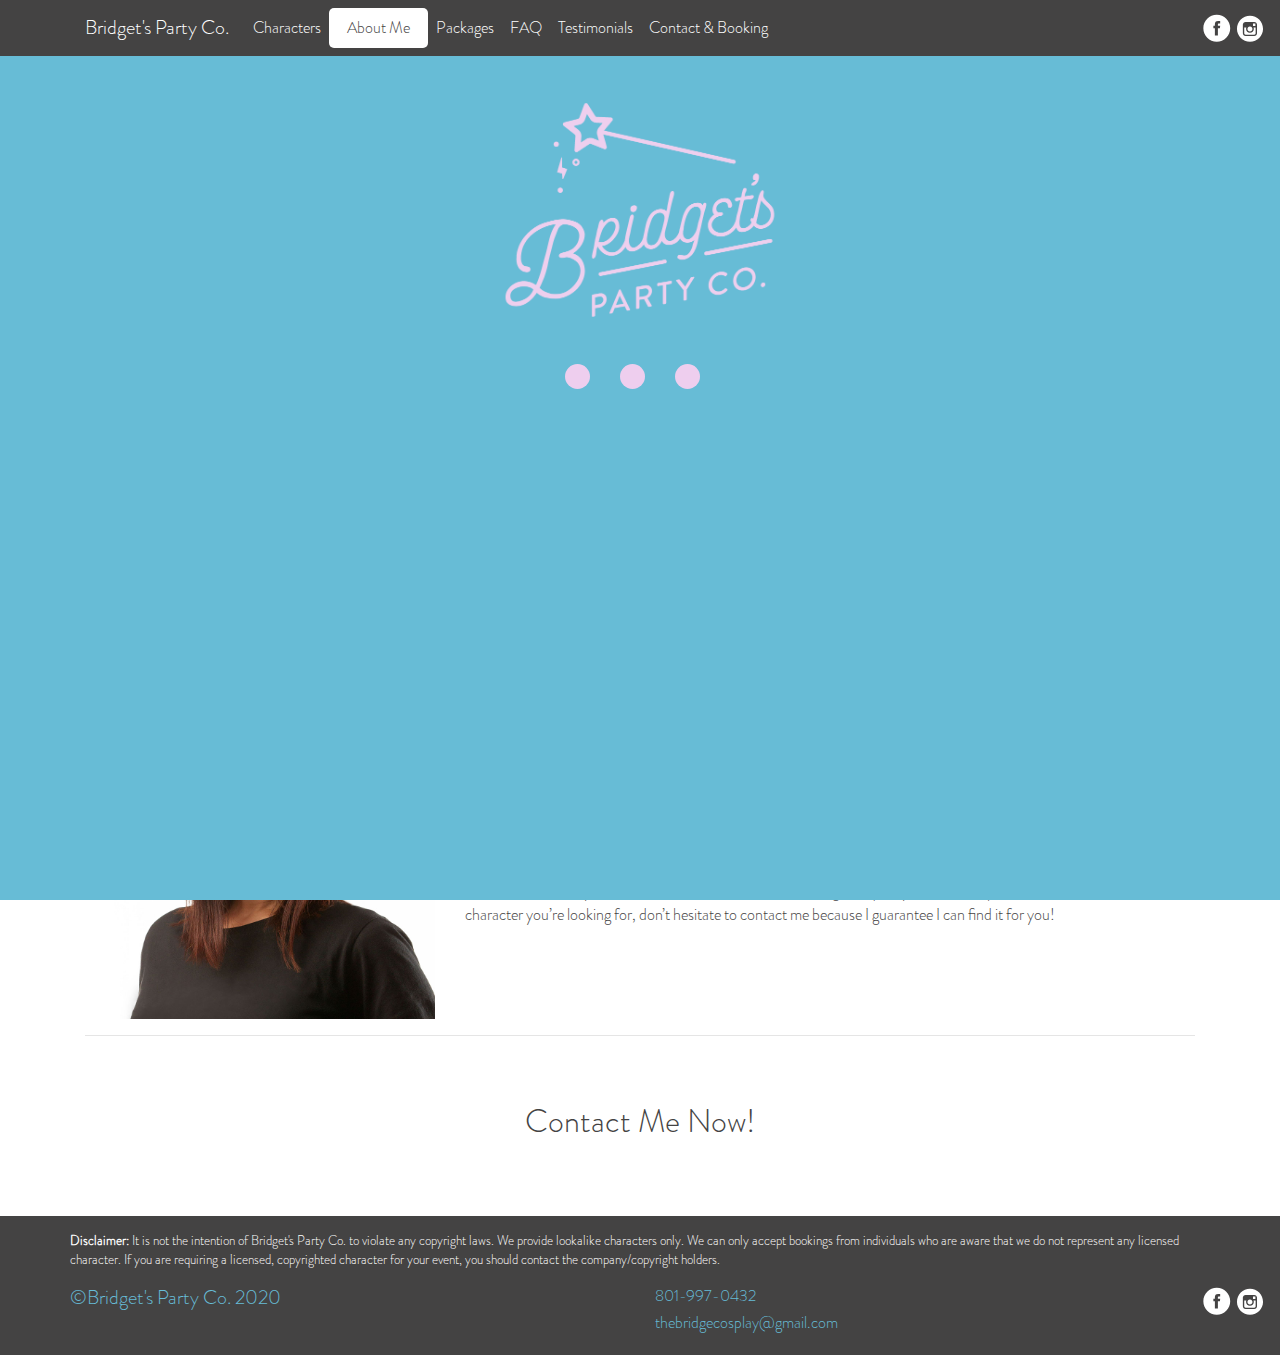
==== about.html @ 4190aedd "animated loader with logo" ====
<!DOCTYPE html>
<html lang="en">
<head>
    <meta charset="UTF-8">
    <meta name="viewport" content="width=device-width, initial-scale=1.0">
    <meta http-equiv="X-UA-Compatible" content="ie=edge">
    <title>Bridget's Party Co. | About Me</title>
    <link rel="stylesheet" href="https://stackpath.bootstrapcdn.com/bootstrap/4.3.1/css/bootstrap.min.css" integrity="sha384-ggOyR0iXCbMQv3Xipma34MD+dH/1fQ784/j6cY/iJTQUOhcWr7x9JvoRxT2MZw1T" crossorigin="anonymous">
    <link rel="stylesheet" type="text/css" href="css/style.css">
    <link rel="stylesheet" type="text/css" href="css/about.css">
    <script src="https://code.jquery.com/jquery-3.4.1.min.js" integrity="sha256-CSXorXvZcTkaix6Yvo6HppcZGetbYMGWSFlBw8HfCJo=" crossorigin="anonymous"></script>
    <script src="https://cdnjs.cloudflare.com/ajax/libs/popper.js/1.14.7/umd/popper.min.js" integrity="sha384-UO2eT0CpHqdSJQ6hJty5KVphtPhzWj9WO1clHTMGa3JDZwrnQq4sF86dIHNDz0W1" crossorigin="anonymous"></script>
    <script src="https://stackpath.bootstrapcdn.com/bootstrap/4.3.1/js/bootstrap.min.js" integrity="sha384-JjSmVgyd0p3pXB1rRibZUAYoIIy6OrQ6VrjIEaFf/nJGzIxFDsf4x0xIM+B07jRM" crossorigin="anonymous"></script>
    <script src="js/script.js"></script>
</head>
<body>
  <div id="loader" class="container-fluid">
    <div class="row">
      <div class="logo-load">
        <img src="images/logos/logo1.png" alt="Bridget's Logo" />
        <div class="load-dots">
          <div></div>
          <div></div>
          <div></div>
        </div>
      </div>
    </div>
  </div>
  <nav class="navbar fixed-top navbar-expand-lg navbar-dark bg-dark">
    <div class="container">
      <a class="navbar-brand" href="index.html">Bridget's Party Co.</a>
      <button class="navbar-toggler" type="button" data-toggle="collapse" data-target="#navbarNav" aria-controls="navbarNav" aria-expanded="false" aria-label="Toggle navigation">
        <span class="navbar-toggler-icon"></span>
      </button>
      <div class="collapse navbar-collapse" id="navbarNav">
        <ul class="navbar-nav">
          <li class="nav-item">
            <a class="nav-link" href="index.html">Characters</a>
          </li>
          <li class="nav-item active">
            <a class="nav-link" href="about.html">About Me</a>
          </li>
          <li class="nav-item">
            <a class="nav-link" href="packages.html">Packages</a>
          </li>
          <li class="nav-item">
            <a class="nav-link" href="FAQ.html">FAQ</a>
          </li>
          <li class="nav-item">
            <a class="nav-link" href="testimonials.html">Testimonials</a>
          </li>
          <li class="nav-item">
            <a class="nav-link" href="contact.html">Contact & Booking</a>
          </li>
        </ul>
        <div class="social-media">
            <a href="https://www.facebook.com/BridgetsPartyCo/" target="_blank"><svg id="Layer_1" style="enable-background:new 0 0 67 67;" version="1.1" viewBox="0 0 67 67" xml:space="preserve" xmlns="http://www.w3.org/2000/svg" xmlns:xlink="http://www.w3.org/1999/xlink"><path d="M28.765,50.32h6.744V33.998h4.499l0.596-5.624h-5.095  l0.007-2.816c0-1.466,0.14-2.253,2.244-2.253h2.812V17.68h-4.5c-5.405,0-7.307,2.729-7.307,7.317v3.377h-3.369v5.625h3.369V50.32z   M33,64C16.432,64,3,50.568,3,34C3,17.431,16.432,4,33,4s30,13.431,30,30C63,50.568,49.568,64,33,64z"/></svg></a>
            <a href="https://www.instagram.com/thebridgecosplay" target="_blank"><svg enable-background="new 0 0 56.693 56.693" id="Layer_1" version="1.1" viewBox="0 0 56.693 56.693" xml:space="preserve" xmlns="http://www.w3.org/2000/svg" xmlns:xlink="http://www.w3.org/1999/xlink"><g><polygon points="38.512,24.392 38.512,20.445 38.512,19.855 37.922,19.857 33.975,19.871 33.99,24.407  "/><path d="M28.225,34.868c2.598,0,4.713-2.113,4.713-4.711c0-1.025-0.334-1.975-0.893-2.748c-0.855-1.186-2.248-1.965-3.82-1.965   s-2.963,0.779-3.82,1.965c-0.559,0.773-0.891,1.723-0.891,2.748C23.514,32.755,25.627,34.868,28.225,34.868z"/><path d="M28.348,5.158c-13.6,0-24.625,11.023-24.625,24.623c0,13.6,11.025,24.625,24.625,24.625   c13.598,0,24.623-11.025,24.623-24.625C52.971,16.181,41.945,5.158,28.348,5.158z M41.611,27.409V38.37   c0,2.852-2.322,5.172-5.174,5.172H20.012c-2.853,0-5.173-2.32-5.173-5.172V27.409v-5.464c0-2.853,2.32-5.173,5.173-5.173h16.425   c2.852,0,5.174,2.32,5.174,5.173V27.409z"/><path d="M35.545,30.157c0,4.035-3.283,7.32-7.32,7.32s-7.318-3.285-7.318-7.32c0-0.973,0.193-1.898,0.537-2.748h-3.996V38.37   c0,1.414,1.15,2.564,2.564,2.564h16.425c1.414,0,2.564-1.15,2.564-2.564V27.409h-3.998C35.35,28.259,35.545,29.185,35.545,30.157z"/></g></svg></a>
        </div>
      </div>
    </div>
  </nav>
  <div id="spacer"></div>
  <main>
    <section id="header">
      <div class="container-fluid">
        <div class="row">
          <img src="images/headers/header3.jpg" alt="Bridge Header"/>
        </div>
      </div>
    </section>
    <section id="about-page">
      <div class="container">
        <div class="row">
          <div class="col">
            <h1>About Me</h1>
          </div>
          <br><br><br><br>
        </div>
        <div class="row" id="about-content">
          <div class="col-sm-12 col-md-6 col-lg-4">
              <img src="images/AboutMe.jpg" alt="Self Portrait" />
          </div>
          <div id="bio" class="col-sm-12 col-md-6 col-lg-8">
              <p>Hi! My name is Bridget and I’m the business owner and primary character performer here at Bridget’s Party Co! I’m so excited to bring an extra world of magic to your child’s party by inviting a princess, hero, or other exciting character to your child’s party! I have experience in theater and performing, and even had the chance to work at EPCOT in Walt Disney World Resort (in Lake Buena Vista, FL) through the Disney College Program. I’m a costumer who creates most of my costumes. I also volunteer with <a href="http://www.heroicinc.org" target="_blank">Heroic, Inc.</a>, a 501(c)3 charity organization that provides characters for local charity and community events--free of charge. Not only do I have years of experience as a character performer, but I am also experienced with entertaining children as a grade school teacher!</p>
              <p>I can’t wait to make your child’s dreams come true with the highest quality character experience! If I don’t have the character you’re looking for, don’t hesitate to contact me because I guarantee I can find it for you!</p>
          </div>
        </div>
        <hr />
        <div class="row" id="about-cta">
            <div class="col-sm-12">
                <a href="contact.html"><h2>Contact Me Now!</h2></a>
            </div>
        </div>
      </div>
    </section>
  </main>
  <footer>
    <div class="container">
      <div class="row">
        <div class="col-sm-12">
          <p><b>Disclaimer:</b> It is not the intention of Bridget's Party Co. to violate any copyright laws. We provide lookalike characters only. We can only accept bookings from individuals who are aware that we do not represent any licensed character. If you are requiring a licensed, copyrighted character for your event, you should contact the company/copyright holders.</p>
        </div>
      </div>
      <div class="row">
        <div class="col-sm-12 col-md-6">
          <h5>&#169;Bridget's Party Co. 2020</h5>
        </div>
        <div class="col-sm-12 col-md-6">
            <a href="tel:+8019970432"><h6>801-997-0432</h6></a>
            <a href="mailto:thebridgecosplay@gmail.com?Subject=Internet%20Lead" target="_top"><h6>thebridgecosplay@gmail.com</h6></a>
        </div>
        <div class="social-media">
          <a href="https://www.facebook.com/BridgetsPartyCo/" target="_blank"><svg id="Layer_1" style="enable-background:new 0 0 67 67;" version="1.1" viewBox="0 0 67 67" xml:space="preserve" xmlns="http://www.w3.org/2000/svg" xmlns:xlink="http://www.w3.org/1999/xlink"><path d="M28.765,50.32h6.744V33.998h4.499l0.596-5.624h-5.095  l0.007-2.816c0-1.466,0.14-2.253,2.244-2.253h2.812V17.68h-4.5c-5.405,0-7.307,2.729-7.307,7.317v3.377h-3.369v5.625h3.369V50.32z   M33,64C16.432,64,3,50.568,3,34C3,17.431,16.432,4,33,4s30,13.431,30,30C63,50.568,49.568,64,33,64z"/></svg></a>
          <a href="https://www.instagram.com/thebridgecosplay" target="_blank"><svg enable-background="new 0 0 56.693 56.693" id="Layer_1" version="1.1" viewBox="0 0 56.693 56.693" xml:space="preserve" xmlns="http://www.w3.org/2000/svg" xmlns:xlink="http://www.w3.org/1999/xlink"><g><polygon points="38.512,24.392 38.512,20.445 38.512,19.855 37.922,19.857 33.975,19.871 33.99,24.407  "/><path d="M28.225,34.868c2.598,0,4.713-2.113,4.713-4.711c0-1.025-0.334-1.975-0.893-2.748c-0.855-1.186-2.248-1.965-3.82-1.965   s-2.963,0.779-3.82,1.965c-0.559,0.773-0.891,1.723-0.891,2.748C23.514,32.755,25.627,34.868,28.225,34.868z"/><path d="M28.348,5.158c-13.6,0-24.625,11.023-24.625,24.623c0,13.6,11.025,24.625,24.625,24.625   c13.598,0,24.623-11.025,24.623-24.625C52.971,16.181,41.945,5.158,28.348,5.158z M41.611,27.409V38.37   c0,2.852-2.322,5.172-5.174,5.172H20.012c-2.853,0-5.173-2.32-5.173-5.172V27.409v-5.464c0-2.853,2.32-5.173,5.173-5.173h16.425   c2.852,0,5.174,2.32,5.174,5.173V27.409z"/><path d="M35.545,30.157c0,4.035-3.283,7.32-7.32,7.32s-7.318-3.285-7.318-7.32c0-0.973,0.193-1.898,0.537-2.748h-3.996V38.37   c0,1.414,1.15,2.564,2.564,2.564h16.425c1.414,0,2.564-1.15,2.564-2.564V27.409h-3.998C35.35,28.259,35.545,29.185,35.545,30.157z"/></g></svg></a>
        </div>
      </div>
    </div>
  </footer>
</body>
</html>
---- css/style.css ----
@font-face {
  font-family: 'Brandon Grotesque Regular Italic';
  font-style: normal;
  font-weight: normal;
  src: local("Brandon Grotesque Regular Italic"), url("../fonts/brandon-grotesque-regular-italic-58a8a456c4724.woff") format("woff");
}

@font-face {
  font-family: 'Brandon Grotesque Thin Italic';
  font-style: normal;
  font-weight: normal;
  src: local("Brandon Grotesque Thin Italic"), url("../fonts/brandon-grotesque-thin-italic-58a8a3a8861fe.woff") format("woff");
}

@font-face {
  font-family: 'Brandon Grotesque Light';
  font-style: normal;
  font-weight: normal;
  src: local("Brandon Grotesque Light"), url("../fonts/brandon-grotesque-light-58a8a4b38001d.woff") format("woff");
}

@font-face {
  font-family: 'Brandon Grotesque Light Italic';
  font-style: normal;
  font-weight: normal;
  src: local("Brandon Grotesque Light Italic"), url("../fonts/brandon-grotesque-light-italic-58a8a4ccb88be.woff") format("woff");
}

@font-face {
  font-family: 'Brandon Grotesque Medium Italic';
  font-style: normal;
  font-weight: normal;
  src: local("Brandon Grotesque Medium Italic"), url("../fonts/brandon-grotesque-medium-italic-58a8a3c40866a.woff") format("woff");
}

@font-face {
  font-family: 'Brandon Grotesque Bold Italic';
  font-style: normal;
  font-weight: normal;
  src: local("Brandon Grotesque Bold Italic"), url("../fonts/brandon-grotesque-bold-italic-58a8a48221563.woff") format("woff");
}

@font-face {
  font-family: 'Brandon Grotesque Black';
  font-style: normal;
  font-weight: normal;
  src: local("Brandon Grotesque Black"), url("../fonts/brandon-grotesque-black-58a8a3e824392.woff") format("woff");
}

body {
  font-family: 'Brandon Grotesque Light';
}

body * {
  color: #444343;
}

body h1 {
  text-align: center;
}

body section {
  margin: 0 0 25px 0;
}

body #loader {
  background: #67bcd6;
  position: fixed;
  height: 100vh;
  width: 100vw;
  z-index: 1;
}

body #loader .row {
  margin-top: 56px;
}

body #loader .row .logo-load {
  position: relative;
  text-align: center;
  width: 100%;
}

body #loader .row .logo-load img {
  -webkit-filter: invert(86%) sepia(26%) saturate(228%) hue-rotate(251deg) brightness(98%) contrast(90%);
          filter: invert(86%) sepia(26%) saturate(228%) hue-rotate(251deg) brightness(98%) contrast(90%);
  width: 100%;
}

body #loader .row .logo-load .load-dots {
  display: -webkit-box;
  display: -ms-flexbox;
  display: flex;
  margin-left: auto;
  margin-right: auto;
  width: 180px;
}

body #loader .row .logo-load .load-dots div {
  height: 25px;
  width: 25px;
  margin: 0 15px;
  border-radius: 50%;
  background: #eeceee;
}

body #loader .row .logo-load .load-dots div:nth-of-type(1) {
  -webkit-animation: loading 1s linear .25s infinite;
          animation: loading 1s linear .25s infinite;
}

body #loader .row .logo-load .load-dots div:nth-of-type(2) {
  -webkit-animation: loading 1s linear .5s infinite;
          animation: loading 1s linear .5s infinite;
}

body #loader .row .logo-load .load-dots div:nth-of-type(3) {
  -webkit-animation: loading 1s linear .75s infinite;
          animation: loading 1s linear .75s infinite;
}

@-webkit-keyframes loading {
  0% {
    margin-top: 0px;
  }
  25% {
    margin-top: -10px;
  }
  50% {
    margin-top: 0px;
  }
  100% {
    margin-top: 0px;
  }
}

@keyframes loading {
  0% {
    margin-top: 0px;
  }
  25% {
    margin-top: -10px;
  }
  50% {
    margin-top: 0px;
  }
  100% {
    margin-top: 0px;
  }
}

body nav.bg-dark {
  background-color: #444343 !important;
}

body nav.navbar-dark .navbar-nav .nav-item .nav-link {
  color: #fff;
  -webkit-transition: .5s;
  transition: .5s;
}

body nav.navbar-dark .navbar-nav .nav-item .nav-link:hover {
  color: #67bcd6;
}

body nav.navbar-dark .navbar-nav .nav-item.active {
  background: #fff;
  border-radius: 5px;
  padding: 0 10px;
  -webkit-transition: .5s;
  transition: .5s;
}

body nav.navbar-dark .navbar-nav .nav-item.active a {
  color: #444343;
}

body .social-media svg {
  fill: #fff;
  height: 30px;
  -webkit-transition: .25s;
  transition: .25s;
  width: 30px;
}

body .social-media svg:hover {
  fill: #67bcd6;
}

body #spacer {
  height: 56px;
}

body #header .row {
  position: relative;
}

body #header .row img {
  max-width: 100%;
}

body #home-page {
  padding: 15px;
}

body #home-page h2 {
  text-align: center;
}

body .text-overlay {
  color: #fff;
  left: 0;
  margin: auto;
  position: absolute;
  right: 0;
  text-align: center;
  text-shadow: rgba(68, 67, 67, 0.5) -1px -1px 5px, rgba(68, 67, 67, 0.5) -1px 1px 5px, rgba(68, 67, 67, 0.5) 1px 1px 5px, rgba(68, 67, 67, 0.5) 1px -1px 5px;
  top: 50%;
}

body #character-images .col-sm-12 {
  position: relative;
}

body #character-images .col-sm-12 img {
  margin-bottom: 15px;
  -webkit-transform: scale(0.95);
          transform: scale(0.95);
  -webkit-transition: .25s;
  transition: .25s;
  width: 100%;
}

body #character-images .col-sm-12 img:hover {
  cursor: pointer;
  opacity: .5;
  -webkit-transform: scale(1);
          transform: scale(1);
}

body footer {
  background: #444343;
}

body footer .container {
  padding: 15px;
}

body footer .container .row b {
  color: #fff;
}

body footer .container .row p {
  color: #fff;
  font-size: 13px;
}

body footer .container .row h5 {
  color: #67bcd6;
}

body footer .container .row h6 {
  color: #67bcd6;
  -webkit-transition: .25s;
  transition: .25s;
}

body footer .container .row h6:hover {
  color: #eeceee;
}

body footer .container .row .social-media {
  position: absolute;
  right: 15px;
}

body footer .container .row a {
  text-decoration: none;
}

@media (min-width: 576px) {
  body footer .container {
    padding: 15px 0;
  }
  body #loader .row .logo-load img {
    width: 30%;
  }
}

@media (min-width: 992px) {
  body nav.navbar-dark .navbar-nav .nav-item:last-of-type {
    width: auto;
  }
  body .social-media {
    position: absolute;
    right: 15px;
  }
}
/*# sourceMappingURL=style.css.map */
---- css/about.css ----
#about-page a {
  color: #67bcd6;
  text-decoration: none;
}

#about-page #about-content img {
  margin: 10px 0 0;
  width: 100%;
}

#about-page #about-content #bio {
  margin: 50px 0 0;
}

#about-page #about-cta h2 {
  margin: 50px 0;
  text-align: center;
  -webkit-transition: .5s;
  transition: .5s;
}

#about-page #about-cta h2:hover {
  text-decoration: none;
  color: #eeceee;
}
/*# sourceMappingURL=about.css.map */
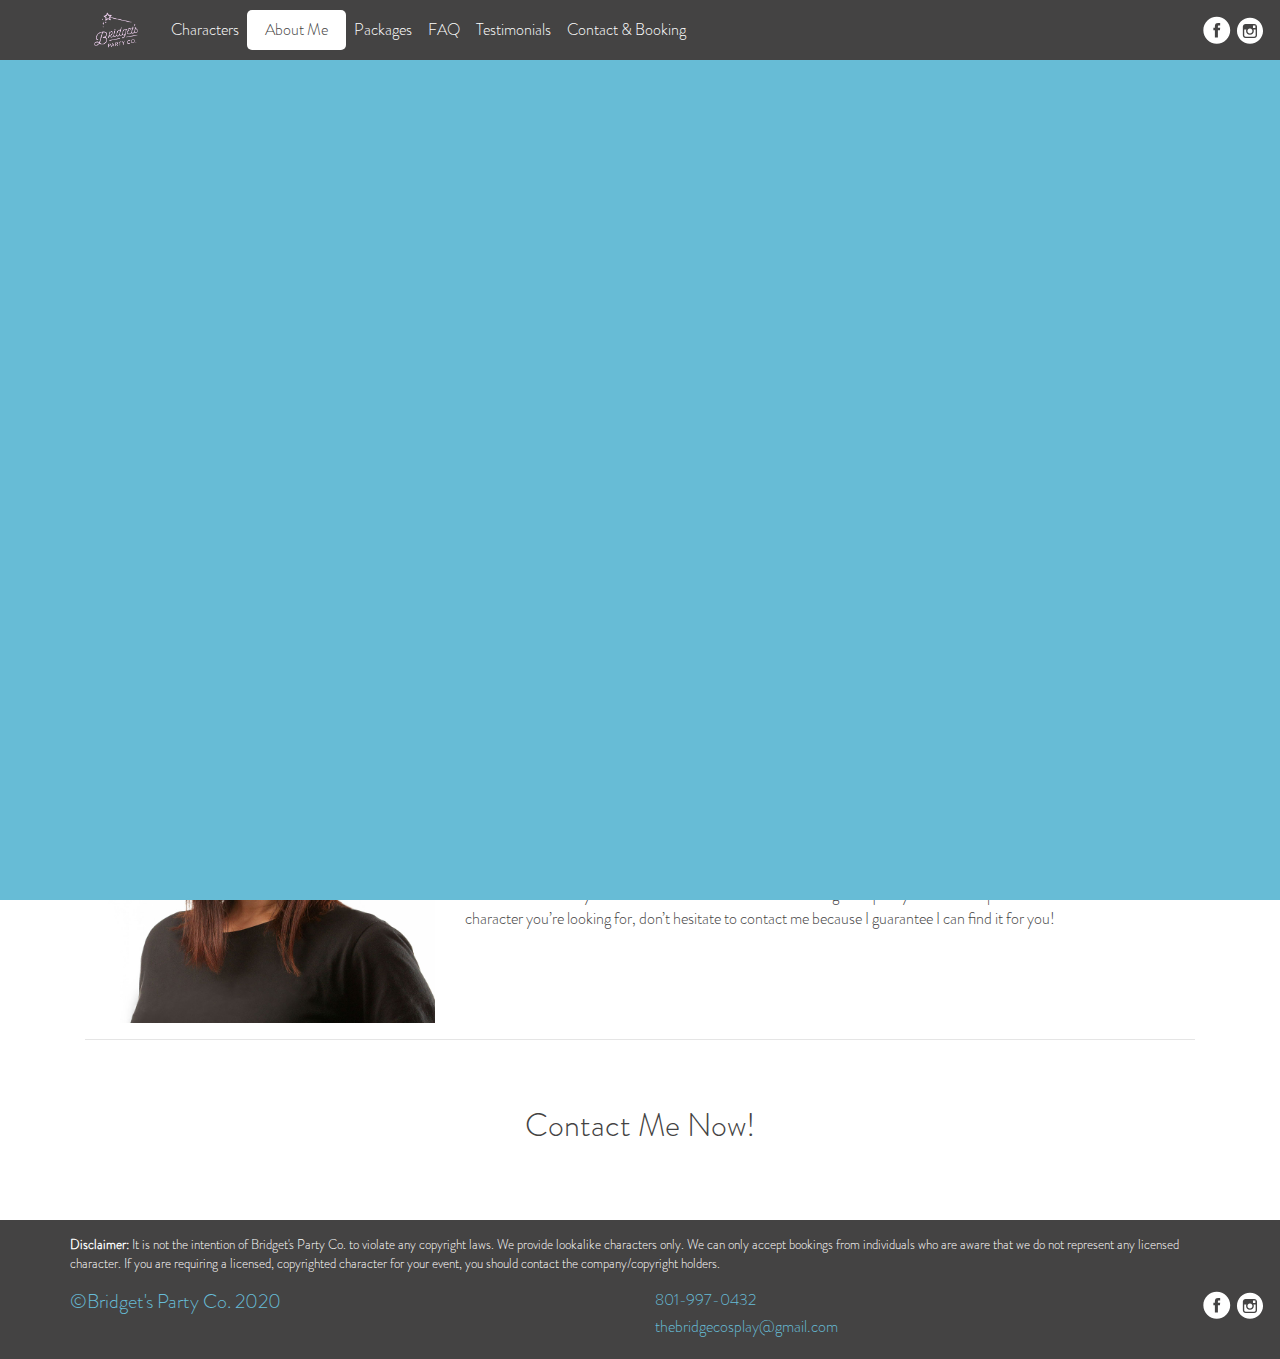
==== commit 44e06bb8: "Animated SVG loader added. Logo added to nav" ====
--- a/about.html
+++ b/about.html
@@ -28,7 +28,7 @@
   </div>
   <nav class="navbar fixed-top navbar-expand-lg navbar-dark bg-dark">
     <div class="container">
-      <a class="navbar-brand" href="index.html">Bridget's Party Co.</a>
+      <a class="navbar-brand" href="index.html"><img src="images/logos/logo1.png" alt="Bridget's Party Co." /></a>
       <button class="navbar-toggler" type="button" data-toggle="collapse" data-target="#navbarNav" aria-controls="navbarNav" aria-expanded="false" aria-label="Toggle navigation">
         <span class="navbar-toggler-icon"></span>
       </button>
--- a/css/style.css
+++ b/css/style.css
@@ -76,12 +76,15 @@
 }
 
 body #loader .row .logo-load {
+  -webkit-animation: imageFade 1s forwards ease-in-out;
+          animation: imageFade 1s forwards ease-in-out;
   position: relative;
   text-align: center;
+  opacity: 0;
   width: 100%;
 }
 
-body #loader .row .logo-load img {
+body #loader .row .logo-load svg {
   -webkit-filter: invert(86%) sepia(26%) saturate(228%) hue-rotate(251deg) brightness(98%) contrast(90%);
           filter: invert(86%) sepia(26%) saturate(228%) hue-rotate(251deg) brightness(98%) contrast(90%);
   width: 100%;
@@ -93,10 +96,11 @@
   display: flex;
   margin-left: auto;
   margin-right: auto;
-  width: 180px;
+  width: 170px;
 }
 
 body #loader .row .logo-load .load-dots div {
+  border: 1px solid #444343;
   height: 25px;
   width: 25px;
   margin: 0 15px;
@@ -105,18 +109,18 @@
 }
 
 body #loader .row .logo-load .load-dots div:nth-of-type(1) {
-  -webkit-animation: loading 1s linear .25s infinite;
-          animation: loading 1s linear .25s infinite;
+  -webkit-animation: loading 1s .25s infinite ease-in-out;
+          animation: loading 1s .25s infinite ease-in-out;
 }
 
 body #loader .row .logo-load .load-dots div:nth-of-type(2) {
-  -webkit-animation: loading 1s linear .5s infinite;
-          animation: loading 1s linear .5s infinite;
+  -webkit-animation: loading 1s .5s infinite ease-in-out;
+          animation: loading 1s .5s infinite ease-in-out;
 }
 
 body #loader .row .logo-load .load-dots div:nth-of-type(3) {
-  -webkit-animation: loading 1s linear .75s infinite;
-          animation: loading 1s linear .75s infinite;
+  -webkit-animation: loading 1s .75s infinite ease-in-out;
+          animation: loading 1s .75s infinite ease-in-out;
 }
 
 @-webkit-keyframes loading {
@@ -149,14 +153,36 @@
   }
 }
 
+@-webkit-keyframes imageFade {
+  0% {
+    opacity: 0;
+  }
+  100% {
+    opacity: 1;
+  }
+}
+
+@keyframes imageFade {
+  0% {
+    opacity: 0;
+  }
+  100% {
+    opacity: 1;
+  }
+}
+
+body nav.navbar {
+  padding: 0 1rem;
+}
+
 body nav.bg-dark {
   background-color: #444343 !important;
 }
 
 body nav.navbar-dark .navbar-nav .nav-item .nav-link {
   color: #fff;
-  -webkit-transition: .5s;
-  transition: .5s;
+  -webkit-transition: .25s;
+  transition: .25s;
 }
 
 body nav.navbar-dark .navbar-nav .nav-item .nav-link:hover {
@@ -167,12 +193,18 @@
   background: #fff;
   border-radius: 5px;
   padding: 0 10px;
-  -webkit-transition: .5s;
-  transition: .5s;
+  -webkit-transition: .25s;
+  transition: .25s;
 }
 
 body nav.navbar-dark .navbar-nav .nav-item.active a {
   color: #444343;
+}
+
+body nav img {
+  height: 50px;
+  -webkit-filter: invert(86%) sepia(26%) saturate(228%) hue-rotate(251deg) brightness(98%) contrast(90%);
+          filter: invert(86%) sepia(26%) saturate(228%) hue-rotate(251deg) brightness(98%) contrast(90%);
 }
 
 body .social-media svg {
@@ -188,7 +220,7 @@
 }
 
 body #spacer {
-  height: 56px;
+  height: 60px;
 }
 
 body #header .row {
@@ -282,7 +314,7 @@
   body footer .container {
     padding: 15px 0;
   }
-  body #loader .row .logo-load img {
+  body #loader .row .logo-load svg {
     width: 30%;
   }
 }
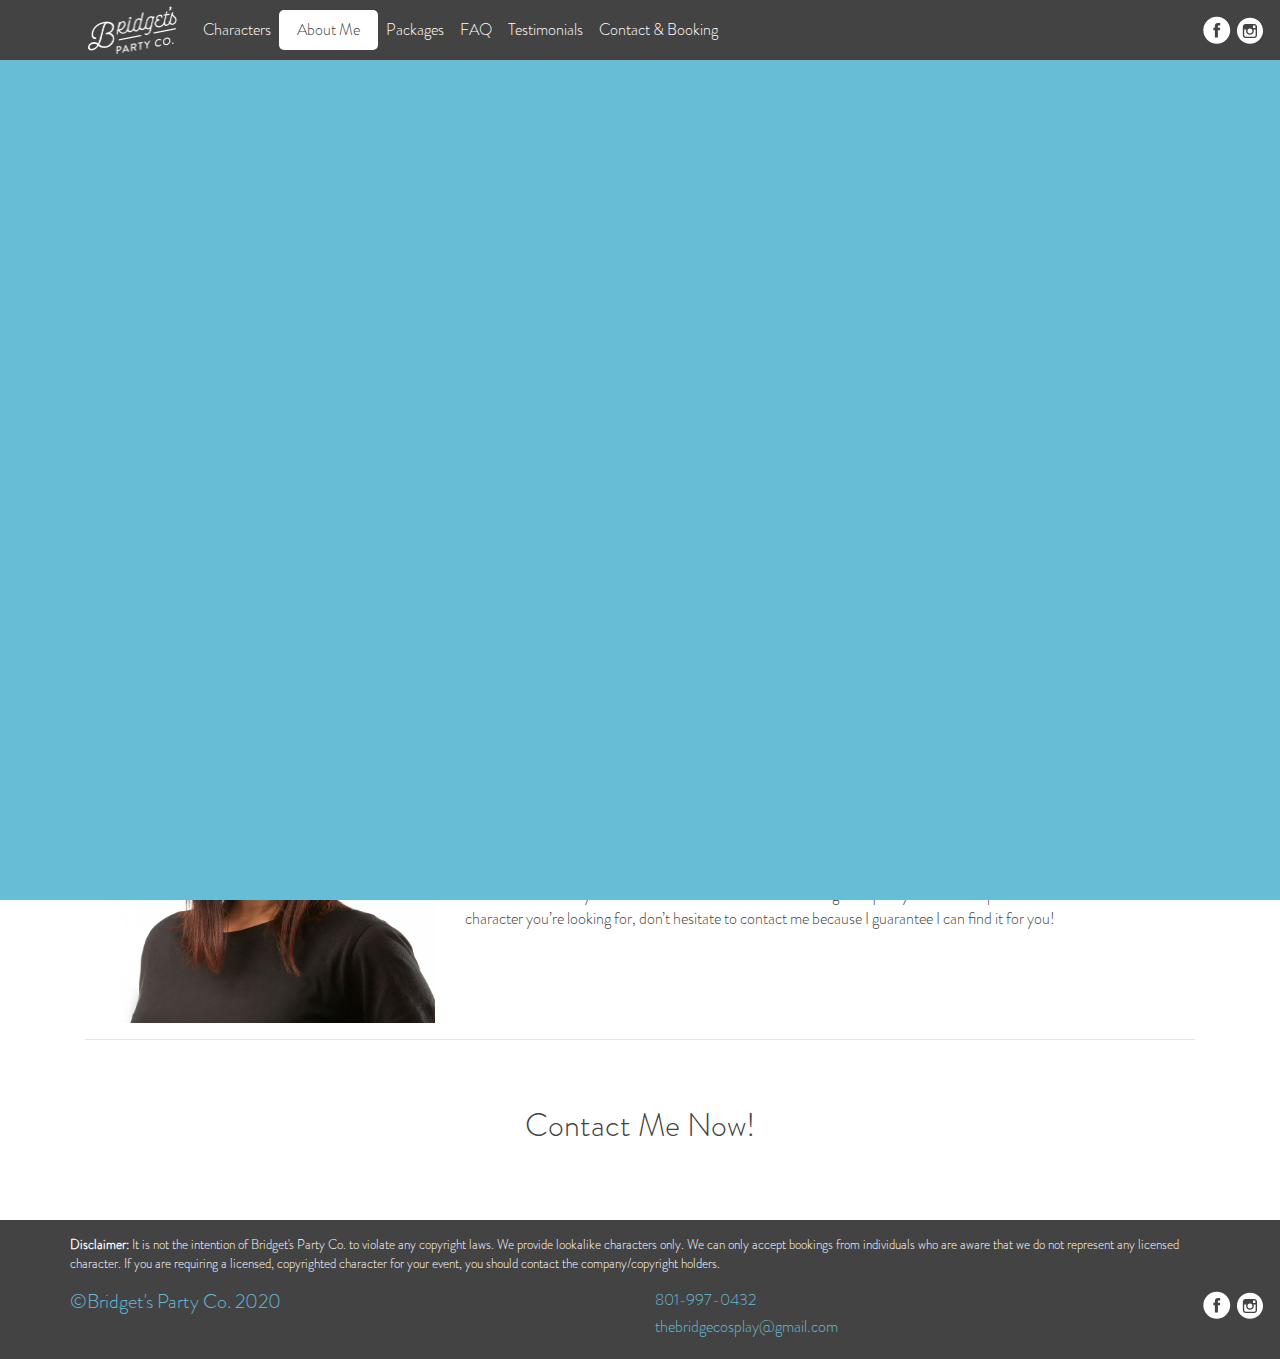
==== commit e822dec7: "Nav logo changed to white, wand removed" ====
--- a/about.html
+++ b/about.html
@@ -17,7 +17,7 @@
   <div id="loader" class="container-fluid">
     <div class="row">
       <div class="logo-load">
-        <img src="images/logos/logo1.png" alt="Bridget's Logo" />
+        <svg id="Layer_1" data-name="Layer 1" xmlns="http://www.w3.org/2000/svg" viewBox="0 0 198.51 159.57"><defs><style>.cls-1{fill:#231f20;}</style></defs><title>bridgets logo</title><path class="cls-1" d="M92.85,96.71a10.52,10.52,0,0,1-4.35,5.6c-4.79,2.83-9.14.12-11.07-3.7a12.91,12.91,0,0,0-.82,4c-.1.6-.34,1.71-1,2.06-1.35.72-1.16-1-1-1.71.29-1.6.72-3.17,1-4.72s.49-3,.87-4.56.53-3.13,1.07-4.63c.33-.93.58-4.26,2.07-4.09.39,0,1,.41.63,1.68,1.6-2.07,4.5-3.5,6.53-2.41,1.59.93,1.88,3.15,1.74,5-.19,2.07-1.74,4.42-3.24,6a10,10,0,0,1-5.66,3.17c1.36,2.32,4,4,6.87,3a8,8,0,0,0,3.53-3,13.2,13.2,0,0,0,1.79-4c.09-.7,1.16-1.85,1.69-.88C93.87,94.16,93.14,95.84,92.85,96.71ZM85,92.78c1.45-2.1,2.71-5.56.48-7-2-1.19-4.25,1.72-5.27,3.5a32.5,32.5,0,0,0-2.32,7.13C80.72,96.92,83.23,95.36,85,92.78Z"/><path class="cls-1" d="M94.74,82.46c1-.85,1.45.32,1.3,1.12-.43,2.25-1.11,4.55-1.5,6.84s-1.4,4.55-.77,6.81c.53,1.89,2,2.73,4,1.37a8,8,0,0,0,2.37-2.5,9.85,9.85,0,0,0,1.21-3.31c.19-.8.82-2,1.5-1.52.43.31.19,1.56.14,2.11a9.49,9.49,0,0,1-3.19,5.88c-2,1.66-5,2.81-6.86,1.21s-1.45-5.26-1.06-7.31c0-.35,1.4-6,1.88-8.31A4.79,4.79,0,0,1,94.74,82.46Zm-.24-3.88c.43-1.53,3.67-1.81,3.19.45C97.11,81.7,93.77,81.22,94.5,78.58Z"/><path class="cls-1" d="M101.17,96.6c-.39-1.72.09-3.64.48-5.45.58-3.15,1.26-7.14,3.68-9.74,2.12-2.21,5.8-2.91,7.63-1,.63-1.08.49-2.4.78-3.52l.82-4.06c.14-.75.39-2.53,1.35-2.75,1.26-.32,1.11,1.35.92,2.11-1.55,5.11-2.37,10.28-3.67,15.44-.54,2.12-1.7,5.13-.49,7,1.31,2.09,3.77,1.27,5.37-.66a10.21,10.21,0,0,0,1.64-2.9,11.85,11.85,0,0,1,.73-2.3c.48-.62,1.35-.82,1.5-.17a6.4,6.4,0,0,1-.29,2.23c-.53,2.36-2,5-3.92,6.1-2.46,1.36-6.09,1.42-7-1.28-2.08,3.94-5.9,5.82-8.7,3.18A4.72,4.72,0,0,1,101.17,96.6Zm9.18-5.34c.58-1.65.92-3.4,1.36-5.13.33-1.46.72-3.12-.29-4.2a2.87,2.87,0,0,0-3.68-.17c-1.69,1-2.37,2.69-2.95,4.43A43.31,43.31,0,0,0,103,93.77c-.29,2.28.09,4.72,2.85,4.24S109.58,93.57,110.35,91.26Z"/><path class="cls-1" d="M119.06,103.41a1.51,1.51,0,0,1,1.64-.29c1.16.23,2.13.59,3.33-.35a8.09,8.09,0,0,0,2.18-3.24,14,14,0,0,0,.53-2,9.39,9.39,0,0,0,.68-2.15c-2.61,2.15-6.19,1.62-7.45-1-.72-1.47-.38-3.27,0-4.93s.78-3.33,1.21-5c.73-2.74,1.94-6,4.74-7.51,1.89-1,5.08-1.52,5.85.61.29-.53.53-1.93,1.55-1.34.82.49-.39,3.41-.68,4.62-.92,3.79-1.74,7.61-2.61,11.44-.82,3.57-1.16,7.36-3.58,10.44-1.84,2.36-5.41,3.81-7.49,2.1C118.57,104.46,118.72,103.8,119.06,103.41Zm5.22-8.47c1.5,0,2.8-1.85,3.57-3.09,1-1.68,1.16-3.59,1.65-5.37A25,25,0,0,0,130.8,81a2.69,2.69,0,0,0-2-3c-1.55-.31-3.34,1.07-4.21,2.53a19.3,19.3,0,0,0-2.17,5.51,29.41,29.41,0,0,0-.82,5.75C121.62,93.48,122.44,95,124.28,94.94Z"/><path class="cls-1" d="M137.76,82.12c-1-1-1.06-2.81-.48-4.31A6.06,6.06,0,0,1,141,74.06c1.59-.62,3.77-.61,4.88.5.58.57,1.55,2.58.92,3.51-.39.5-1.16.74-1.55.42s-.29-1.35-.53-1.84c-.73-1.28-2.61-1.09-3.92-.42A3.12,3.12,0,0,0,139,80.12c.63,1.58,2.13.25,3,1.11s-.39,1.67-1.4,1.75a4.35,4.35,0,0,0-2.9,1.62c-2.51,2.86-.82,5.85,1.88,6.73s6.34-.58,8.13-3.41,1.2-4,2.17-4.4c.39-.17,1.35-.14.73,2.24-1,3.9-5,7.66-9.09,7.74-3.68.07-7-1.72-7-5.83A7.25,7.25,0,0,1,137.76,82.12Z"/><path class="cls-1" d="M148.75,73.77c.38-.35,1.08-.33,1.51-.41a13.61,13.61,0,0,0,1.5-.26c.14-.64.24-1.55.38-2,.23-.7.37-2.28,1.22-2.67a.91.91,0,0,1,1.08.57c.19.62-.47,1.54-.66,2.18s-.14.83-.33,1.57c1-.13,1.89-.19,2.36-.28s3.29-1,2.11,1.09c-.56,1-3.19.75-4.65,1a20.71,20.71,0,0,0-.94,3.7c-.38,1.85-1.09,3.67-1.32,5.55-.19,1.39-.52,4,.52,5s3.34,0,4.47-1.11a9.31,9.31,0,0,0,2.11-3.67c.38-1,.9-2.56,1.79-2.29.61.17.19,1.71-.05,2.36a14.62,14.62,0,0,1-2,4.21A8.18,8.18,0,0,1,153.55,91c-3.11.83-4.33-.84-4.61-3.47a17.58,17.58,0,0,1,.85-6.22c.65-2.09,1-4.36,1.5-6.47a6.52,6.52,0,0,0-1.88.33A.8.8,0,0,1,148.75,73.77Z"/><path class="cls-1" d="M158.5,66.86c-.67.3-2,.29-1.3-.75.53-.84,1.69-.87,2-1.91-1.41.57-1.62-1.09-1.24-2.11A1.56,1.56,0,0,1,159.6,61a1.34,1.34,0,0,1,1.3,1.53C160.9,64,160.2,66.14,158.5,66.86Z"/><path class="cls-1" d="M157.92,84.53a20.07,20.07,0,0,1,.66-2.33c.57-1.94.71-3.84,1.32-5.78s.75-3.85,1.74-5.67c.28-.57.89-1.43,1.46-1s.09,1.73,0,2.35c0,1.74,1.56,2.78,2.55,3.88s2.06,1.84,2.63,3.48A7.55,7.55,0,0,1,166,87.9a6.39,6.39,0,0,1-5.5,1.44c-2-.5-3.34-2.85-3.81-3.89-.14-.31-.23-.48-.09-.79C156.84,84.15,157.45,83.57,157.92,84.53Zm4.24-9.78a51.49,51.49,0,0,0-1.7,6.93c-.09.34-1,4.56-1,4.78,1.5,2,4,1.23,5.22.31a6,6,0,0,0,2.35-4.61C167.05,78.59,163.52,77.42,162.16,74.75Z"/><path class="cls-1" d="M36.67,129.5c-2.67.41-6-.29-6.68-3-1-3.48,1.4-7.06,4.8-8.75a10.45,10.45,0,0,1,10.75,1c2.37-5.16,3.41-10.44,4.93-15.75s2.06-11.55,5.46-15.86c-6.62.69-14.64,5-17.25,12.1-1,2.66-1.88,8.11.73,9.53.91.45,2.37.19,3,1.06.79,1.13-.37,2.25-1.52,2.21-3.47-.06-5.41-3.06-5.41-6.28a14.45,14.45,0,0,1,.79-5.85,17.75,17.75,0,0,1,3-5.69,22.28,22.28,0,0,1,11.12-7.85c4-1.19,8.26-2.31,12.15-1.42a13.24,13.24,0,0,1,5.65,2.35,8,8,0,0,1,2.55,5.14c.06,3.88-2.61,7.69-6.08,9.88,3.65,1.18,5.65,4,6.08,8,.43,3.51-1.22,7.51-3.89,10.35a16.12,16.12,0,0,1-10.69,5.11,24.42,24.42,0,0,1-5.77-.63,10.68,10.68,0,0,1-4.44-2.43C43.78,125.94,40.44,129,36.67,129.5Zm-.24-2.33c3.1-.73,6.44-2.53,7.72-6.1-1-1.59-4.62-1.92-6.44-1.6-2.43.43-5.47,1.76-5.47,4.74S34.12,127.7,36.43,127.17ZM67.6,107.76A8,8,0,0,0,64,104.93a5.14,5.14,0,0,0-2.8-.66c-.91,0-2,.54-2.85.26s-1.22-.82-.79-1.62,1.45-.93,2.18-1.12a14,14,0,0,0,4.86-2c3-2.22,4.32-6.9,2.49-9.55a6.74,6.74,0,0,0-3.58-2.41c-1.34-.37-3.28-1.06-4.8-.19s-2,2.49-2.55,3.86c-.67,1.88-1.4,3.53-1.89,5.43-.91,3.93-2.06,7.66-2.73,11.48a51.65,51.65,0,0,1-1.76,6.09c-.73,1.89-1.58,3.8-2.43,5.59a9.65,9.65,0,0,0,4.43,2.68,12.14,12.14,0,0,0,6.38.4C64.56,122,71,113.3,67.6,107.76Z"/><path class="cls-1" d="M74.48,124a.37.37,0,0,1,.3-.36l3.67-.65a3,3,0,0,1,3.6,3,4.54,4.54,0,0,1-3.59,4.31l-2.33.41v3.84a.39.39,0,0,1-.3.36l-1,.19a.25.25,0,0,1-.3-.26Zm3.87,4.69a2.57,2.57,0,0,0,2-2.45,1.63,1.63,0,0,0-2-1.6l-2.22.39v4Z"/><path class="cls-1" d="M83.58,133.1l4.94-11.86a.49.49,0,0,1,.27-.23l.16,0a.31.31,0,0,1,.27.14l4.91,10.12a.33.33,0,0,1-.27.47l-1,.18a.3.3,0,0,1-.37-.18l-1-2.06-5.26.93c-.32.81-.66,1.6-1,2.41a.52.52,0,0,1-.37.31l-1,.18C83.61,133.52,83.48,133.33,83.58,133.1Zm7.28-4.75-2-4.12h-.08l-2,4.82Z"/><path class="cls-1" d="M97.35,120a.38.38,0,0,1,.3-.37l4.38-.77a2.85,2.85,0,0,1,3.5,2.88,4.51,4.51,0,0,1-2.38,3.73l2.21,3.76a.36.36,0,0,1-.28.52l-1.25.23a.25.25,0,0,1-.26-.11l-2.14-3.95-2.42.43v4.17a.4.4,0,0,1-.31.36l-1,.18a.24.24,0,0,1-.3-.25Zm4.55,4.44a2.52,2.52,0,0,0,2-2.37,1.62,1.62,0,0,0-2-1.6L99,121v4Z"/><path class="cls-1" d="M111.2,118.76l-2.62.46a.25.25,0,0,1-.31-.25v-.92a.38.38,0,0,1,.31-.36l6.91-1.22a.25.25,0,0,1,.31.26v.91a.38.38,0,0,1-.31.36l-2.62.47v9.58a.38.38,0,0,1-.31.36l-1.06.19a.25.25,0,0,1-.3-.25Z"/><path class="cls-1" d="M121.86,121.27l-3.76-4.79a.35.35,0,0,1,.26-.52l1.19-.21a.26.26,0,0,1,.25.11l2.91,3.65,2.91-4.68a.43.43,0,0,1,.26-.19l1.21-.22c.25,0,.38.2.25.43L123.53,121v5.21a.38.38,0,0,1-.3.36l-1.06.19a.25.25,0,0,1-.31-.25Z"/><path class="cls-1" d="M140.63,111.87a4.79,4.79,0,0,1,3.89.84.29.29,0,0,1,0,.45l-.71.86a.24.24,0,0,1-.4.07,3.71,3.71,0,0,0-2.78-.6,5.14,5.14,0,0,0-4,5,3.38,3.38,0,0,0,4,3.52,5.22,5.22,0,0,0,2.77-1.57.3.3,0,0,1,.39-.08l.74.6c.12.09.09.31,0,.45a6.66,6.66,0,0,1-3.91,2.27,4.74,4.74,0,0,1-5.8-4.84A7.27,7.27,0,0,1,140.63,111.87Z"/><path class="cls-1" d="M153.36,109.63a4.75,4.75,0,0,1,5.78,4.87,7.21,7.21,0,0,1-5.78,6.89,4.73,4.73,0,0,1-5.78-4.85A7.23,7.23,0,0,1,153.36,109.63Zm0,10.12a5.24,5.24,0,0,0,4.18-5,3.47,3.47,0,0,0-4.18-3.53,5.29,5.29,0,0,0-4.17,5A3.43,3.43,0,0,0,153.36,119.75Z"/><path class="cls-1" d="M163,117.41a.92.92,0,0,1,1.12,1,1.39,1.39,0,0,1-1.12,1.32.91.91,0,0,1-1.11-.93A1.41,1.41,0,0,1,163,117.41Z"/><line class="cls-1" x1="78.92" y1="113.03" x2="112.21" y2="106.49"/><path class="cls-1" d="M78.92,114a1,1,0,0,1-.18-1.89L112,105.56a1,1,0,1,1,.37,1.87L79.11,114Z"/><line class="cls-1" x1="133.56" y1="102.3" x2="166.85" y2="95.77"/><path class="cls-1" d="M133.56,103.25a.95.95,0,0,1-.18-1.88l33.28-6.53A.95.95,0,1,1,167,96.7l-33.29,6.54Z"/><path class="cls-1" d="M73.32,26.18h0M71.92,30l1.71,2.72a4,4,0,0,0,3.23,1.86l3.21.13-2,2.48a4,4,0,0,0-.78,3.64l.87,3.09-3-1.19a4.1,4.1,0,0,0-2-.25,3.92,3.92,0,0,0-1.68.64l-2.68,1.79L69,41.68a4,4,0,0,0-1.51-3.4l-2.53-2,3.12-.8A4,4,0,0,0,70.8,33l1.12-3m-.61-5.48a1,1,0,0,0-.8.64L68,32a1,1,0,0,1-.69.63l-7,1.79a1,1,0,0,0-.37,1.75l5.71,4.5a1,1,0,0,1,.38.85l-.48,7.26a1,1,0,0,0,1.13,1.06,1,1,0,0,0,.42-.16l6-4a.94.94,0,0,1,.42-.16.9.9,0,0,1,.51.06l6.75,2.69a1,1,0,0,0,.5.07A1,1,0,0,0,82.1,47l-2-7a1,1,0,0,1,.19-.91L85,33.49a1,1,0,0,0-.73-1.64L77,31.57a1,1,0,0,1-.8-.47L72.29,25a1,1,0,0,0-1-.45Z"/><path class="cls-1" d="M148,55.8a1.09,1.09,0,0,1-.36,0L78.37,40.17a1,1,0,1,1,.44-2l69.26,15.61a1,1,0,0,1-.08,2Z"/><circle class="cls-1" cx="58.1" cy="69.54" r="1.32"/><path class="cls-1" d="M66.46,56.88a1.82,1.82,0,0,1-1-3.48,1.82,1.82,0,0,1,2.39,1h0a1.77,1.77,0,0,1,0,1.39,1.8,1.8,0,0,1-1,1A1.71,1.71,0,0,1,66.46,56.88Zm-.34-2.62a.79.79,0,0,0-.22.06.82.82,0,0,0-.43,1.08.82.82,0,0,0,1.52,0,.86.86,0,0,0,0-.63h0a.76.76,0,0,0-.45-.43A.79.79,0,0,0,66.12,54.26Z"/><circle class="cls-1" cx="56.01" cy="45.7" r="1.32"/><path class="cls-1" d="M58.73,52.52l-2.22,7.62a.16.16,0,0,0,.11.19l2.32.46a.14.14,0,0,1,.11.13l.22,2.84c0,.14.21.19.26.05l2.06-5.06a.16.16,0,0,0-.09-.2l-2.41-.81A.16.16,0,0,1,59,57.6v-5A.13.13,0,0,0,58.73,52.52Z"/></svg>
         <div class="load-dots">
           <div></div>
           <div></div>
@@ -28,7 +28,7 @@
   </div>
   <nav class="navbar fixed-top navbar-expand-lg navbar-dark bg-dark">
     <div class="container">
-      <a class="navbar-brand" href="index.html"><img src="images/logos/logo1.png" alt="Bridget's Party Co." /></a>
+      <a class="navbar-brand" href="index.html"><img src="images/logos/logo2.png" alt="Bridget's Party Co." /></a>
       <button class="navbar-toggler" type="button" data-toggle="collapse" data-target="#navbarNav" aria-controls="navbarNav" aria-expanded="false" aria-label="Toggle navigation">
         <span class="navbar-toggler-icon"></span>
       </button>
--- a/css/style.css
+++ b/css/style.css
@@ -85,8 +85,6 @@
 }
 
 body #loader .row .logo-load svg {
-  -webkit-filter: invert(86%) sepia(26%) saturate(228%) hue-rotate(251deg) brightness(98%) contrast(90%);
-          filter: invert(86%) sepia(26%) saturate(228%) hue-rotate(251deg) brightness(98%) contrast(90%);
   width: 100%;
 }
 
@@ -203,8 +201,15 @@
 
 body nav img {
   height: 50px;
-  -webkit-filter: invert(86%) sepia(26%) saturate(228%) hue-rotate(251deg) brightness(98%) contrast(90%);
-          filter: invert(86%) sepia(26%) saturate(228%) hue-rotate(251deg) brightness(98%) contrast(90%);
+  -webkit-filter: invert(99%) sepia(25%) saturate(119%) hue-rotate(1deg) brightness(110%) contrast(100%);
+          filter: invert(99%) sepia(25%) saturate(119%) hue-rotate(1deg) brightness(110%) contrast(100%);
+  -webkit-transition: .25s;
+  transition: .25s;
+}
+
+body nav img:hover {
+  -webkit-filter: invert(72%) sepia(76%) saturate(395%) hue-rotate(161deg) brightness(89%) contrast(87%);
+          filter: invert(72%) sepia(76%) saturate(395%) hue-rotate(161deg) brightness(89%) contrast(87%);
 }
 
 body .social-media svg {
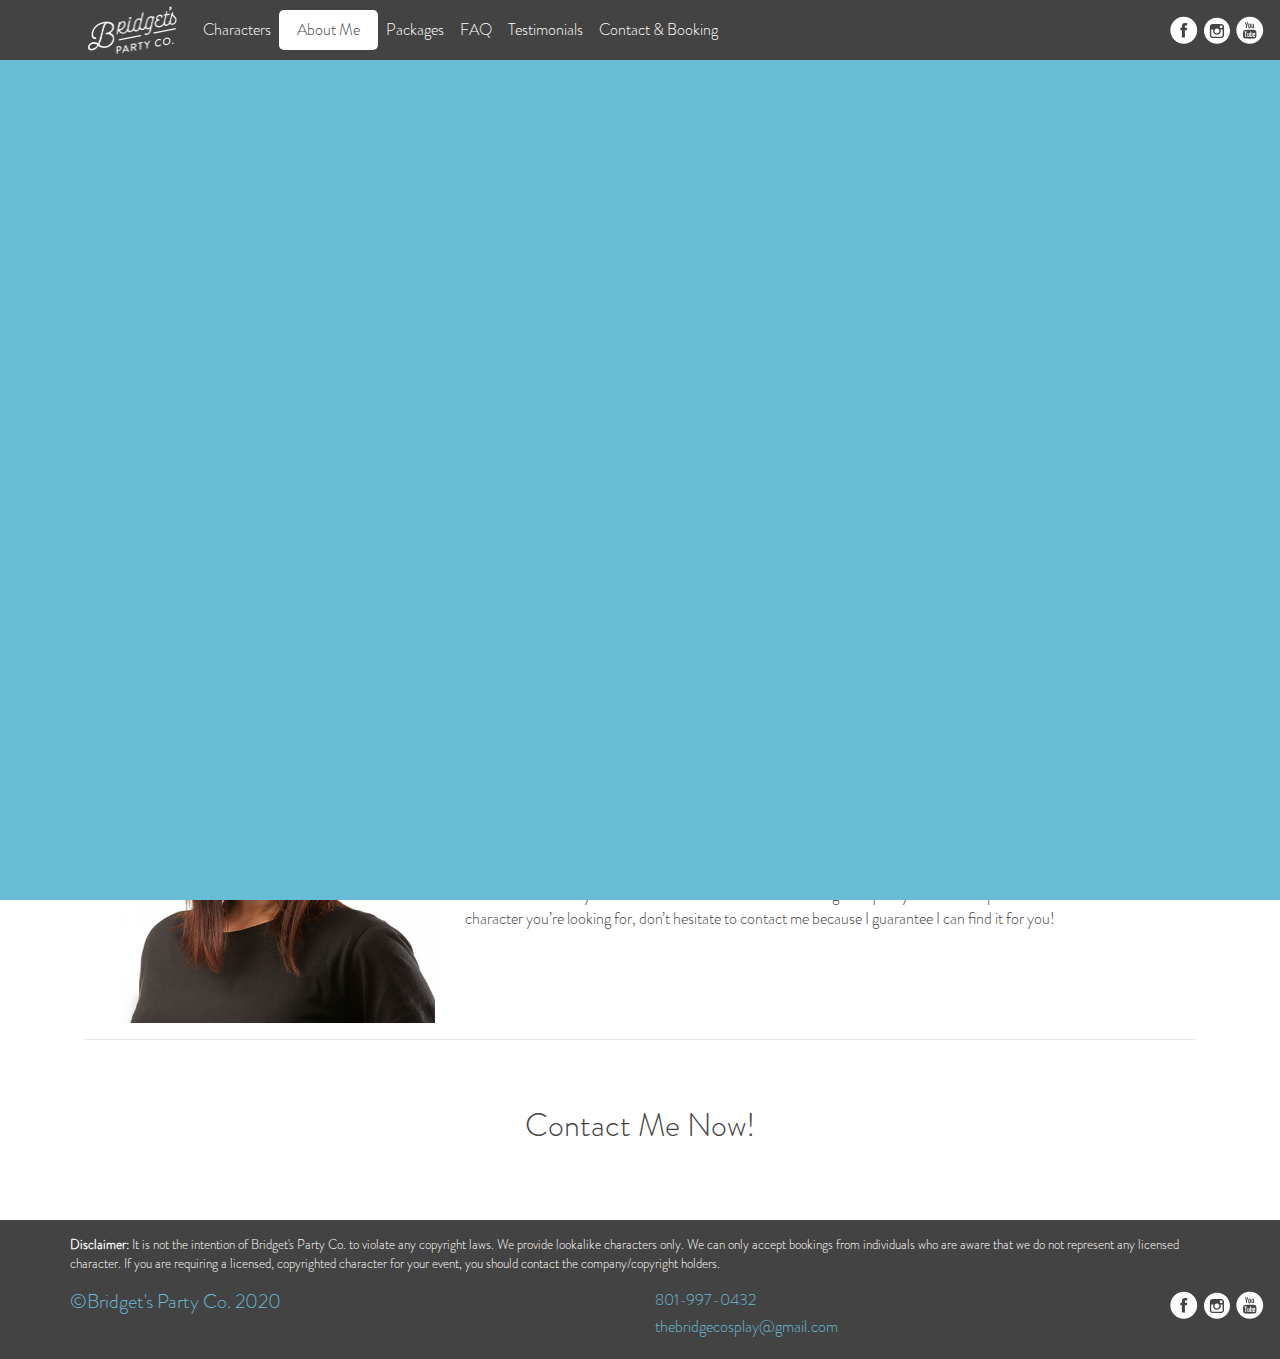
==== commit 56d84372: "Youtube icon added" ====
--- a/about.html
+++ b/about.html
@@ -28,14 +28,14 @@
   </div>
   <nav class="navbar fixed-top navbar-expand-lg navbar-dark bg-dark">
     <div class="container">
-      <a class="navbar-brand" href="index.html"><img src="images/logos/logo2.png" alt="Bridget's Party Co." /></a>
+      <a class="navbar-brand" href="/"><img src="images/logos/logo2.png" alt="Bridget's Party Co." /></a>
       <button class="navbar-toggler" type="button" data-toggle="collapse" data-target="#navbarNav" aria-controls="navbarNav" aria-expanded="false" aria-label="Toggle navigation">
         <span class="navbar-toggler-icon"></span>
       </button>
       <div class="collapse navbar-collapse" id="navbarNav">
         <ul class="navbar-nav">
           <li class="nav-item">
-            <a class="nav-link" href="index.html">Characters</a>
+            <a class="nav-link" href="/">Characters</a>
           </li>
           <li class="nav-item active">
             <a class="nav-link" href="about.html">About Me</a>
@@ -56,6 +56,7 @@
         <div class="social-media">
             <a href="https://www.facebook.com/BridgetsPartyCo/" target="_blank"><svg id="Layer_1" style="enable-background:new 0 0 67 67;" version="1.1" viewBox="0 0 67 67" xml:space="preserve" xmlns="http://www.w3.org/2000/svg" xmlns:xlink="http://www.w3.org/1999/xlink"><path d="M28.765,50.32h6.744V33.998h4.499l0.596-5.624h-5.095  l0.007-2.816c0-1.466,0.14-2.253,2.244-2.253h2.812V17.68h-4.5c-5.405,0-7.307,2.729-7.307,7.317v3.377h-3.369v5.625h3.369V50.32z   M33,64C16.432,64,3,50.568,3,34C3,17.431,16.432,4,33,4s30,13.431,30,30C63,50.568,49.568,64,33,64z"/></svg></a>
             <a href="https://www.instagram.com/thebridgecosplay" target="_blank"><svg enable-background="new 0 0 56.693 56.693" id="Layer_1" version="1.1" viewBox="0 0 56.693 56.693" xml:space="preserve" xmlns="http://www.w3.org/2000/svg" xmlns:xlink="http://www.w3.org/1999/xlink"><g><polygon points="38.512,24.392 38.512,20.445 38.512,19.855 37.922,19.857 33.975,19.871 33.99,24.407  "/><path d="M28.225,34.868c2.598,0,4.713-2.113,4.713-4.711c0-1.025-0.334-1.975-0.893-2.748c-0.855-1.186-2.248-1.965-3.82-1.965   s-2.963,0.779-3.82,1.965c-0.559,0.773-0.891,1.723-0.891,2.748C23.514,32.755,25.627,34.868,28.225,34.868z"/><path d="M28.348,5.158c-13.6,0-24.625,11.023-24.625,24.623c0,13.6,11.025,24.625,24.625,24.625   c13.598,0,24.623-11.025,24.623-24.625C52.971,16.181,41.945,5.158,28.348,5.158z M41.611,27.409V38.37   c0,2.852-2.322,5.172-5.174,5.172H20.012c-2.853,0-5.173-2.32-5.173-5.172V27.409v-5.464c0-2.853,2.32-5.173,5.173-5.173h16.425   c2.852,0,5.174,2.32,5.174,5.173V27.409z"/><path d="M35.545,30.157c0,4.035-3.283,7.32-7.32,7.32s-7.318-3.285-7.318-7.32c0-0.973,0.193-1.898,0.537-2.748h-3.996V38.37   c0,1.414,1.15,2.564,2.564,2.564h16.425c1.414,0,2.564-1.15,2.564-2.564V27.409h-3.998C35.35,28.259,35.545,29.185,35.545,30.157z"/></g></svg></a>
+            <a href="https://www.youtube.com/channel/UCKfOYlM9UhCEaP1G8XfLkkQ/featured" target="_blank"><svg id="Layer_1" style="enable-background:new 0 0 67 67;" version="1.1" viewBox="0 0 67 67" xml:space="preserve" xmlns="http://www.w3.org/2000/svg" xmlns:xlink="http://www.w3.org/1999/xlink"><path d="M42.527,41.34c-0.278,0-0.478,0.078-0.6,0.244  c-0.121,0.156-0.18,0.424-0.18,0.796v0.896h1.543V42.38c0-0.372-0.062-0.64-0.185-0.796C42.989,41.418,42.792,41.34,42.527,41.34z   M36.509,41.309c0.234,0,0.417,0.076,0.544,0.23c0.123,0.154,0.185,0.383,0.185,0.682v4.584c0,0.286-0.053,0.487-0.153,0.611  c-0.1,0.127-0.256,0.189-0.47,0.189c-0.148,0-0.287-0.033-0.421-0.096c-0.135-0.062-0.274-0.171-0.415-0.313v-5.531  c0.119-0.122,0.239-0.213,0.36-0.271C36.26,41.335,36.383,41.309,36.509,41.309z M41.748,44.658v1.672  c0,0.468,0.057,0.792,0.17,0.974c0.118,0.181,0.313,0.269,0.592,0.269c0.289,0,0.491-0.076,0.606-0.229  c0.114-0.153,0.175-0.489,0.175-1.013v-0.405h1.795v0.456c0,0.911-0.217,1.596-0.657,2.059c-0.435,0.459-1.089,0.687-1.958,0.687  c-0.781,0-1.398-0.242-1.847-0.731c-0.448-0.486-0.676-1.157-0.676-2.014v-3.986c0-0.768,0.249-1.398,0.742-1.882  c0.493-0.485,1.128-0.727,1.911-0.727c0.799,0,1.413,0.225,1.843,0.674c0.429,0.448,0.642,1.093,0.642,1.935v2.264H41.748z   M38.623,48.495c-0.271,0.336-0.669,0.501-1.187,0.501c-0.343,0-0.646-0.062-0.912-0.192c-0.267-0.129-0.519-0.327-0.746-0.601  v0.681h-1.764V36.852h1.764v3.875c0.237-0.27,0.485-0.478,0.748-0.617c0.267-0.142,0.534-0.211,0.805-0.211  c0.554,0,0.975,0.189,1.265,0.565c0.294,0.379,0.438,0.933,0.438,1.66v4.926C39.034,47.678,38.897,48.159,38.623,48.495z   M30.958,48.884v-0.976c-0.325,0.361-0.658,0.636-1.009,0.822c-0.349,0.191-0.686,0.282-1.014,0.282  c-0.405,0-0.705-0.129-0.913-0.396c-0.201-0.266-0.305-0.658-0.305-1.189v-7.422h1.744v6.809c0,0.211,0.037,0.362,0.107,0.457  c0.077,0.095,0.196,0.141,0.358,0.141c0.128,0,0.292-0.062,0.488-0.188c0.197-0.125,0.375-0.283,0.542-0.475v-6.744h1.744v8.878  H30.958z M24.916,38.6v10.284h-1.968V38.6h-2.034v-1.748h6.036V38.6H24.916z M32.994,32.978c0-0.001,12.08,0.018,13.514,1.45  c1.439,1.435,1.455,8.514,1.455,8.555c0,0-0.012,7.117-1.455,8.556C45.074,52.969,32.994,53,32.994,53s-12.079-0.031-13.516-1.462  c-1.438-1.435-1.441-8.502-1.441-8.556c0-0.041,0.004-7.12,1.441-8.555C20.916,32.996,32.994,32.977,32.994,32.978z M42.52,29.255  h-1.966v-1.08c-0.358,0.397-0.736,0.703-1.13,0.909c-0.392,0.208-0.771,0.312-1.14,0.312c-0.458,0-0.797-0.146-1.027-0.437  c-0.229-0.291-0.345-0.727-0.345-1.311v-8.172h1.962v7.497c0,0.231,0.045,0.399,0.127,0.502c0.08,0.104,0.216,0.156,0.399,0.156  c0.143,0,0.327-0.069,0.548-0.206c0.22-0.137,0.423-0.312,0.605-0.527v-7.422h1.966V29.255z M31.847,27.588  c0.139,0.147,0.339,0.219,0.6,0.219c0.266,0,0.476-0.075,0.634-0.223c0.157-0.152,0.235-0.358,0.235-0.618v-5.327  c0-0.214-0.08-0.387-0.241-0.519c-0.16-0.131-0.37-0.196-0.628-0.196c-0.241,0-0.435,0.065-0.586,0.196  c-0.148,0.132-0.225,0.305-0.225,0.519v5.327C31.636,27.233,31.708,27.439,31.847,27.588z M30.408,19.903  c0.528-0.449,1.241-0.674,2.132-0.674c0.812,0,1.48,0.237,2.001,0.711c0.517,0.473,0.777,1.083,0.777,1.828v5.051  c0,0.836-0.255,1.491-0.762,1.968c-0.513,0.476-1.212,0.714-2.106,0.714c-0.858,0-1.547-0.246-2.064-0.736  c-0.513-0.492-0.772-1.153-0.772-1.984v-5.068C29.613,20.954,29.877,20.351,30.408,19.903z M24.262,16h-2.229l2.634,8.003v5.252  h2.213v-5.5L29.454,16h-2.25l-1.366,5.298h-0.139L24.262,16z M33,64C16.432,64,3,50.568,3,34C3,17.431,16.432,4,33,4  s30,13.431,30,30C63,50.568,49.568,64,33,64z" style="fill-rule:evenodd;clip-rule:evenodd;"/></svg></a>
         </div>
       </div>
     </div>
@@ -63,11 +64,7 @@
   <div id="spacer"></div>
   <main>
     <section id="header">
-      <div class="container-fluid">
-        <div class="row">
-          <img src="images/headers/header3.jpg" alt="Bridge Header"/>
-        </div>
-      </div>
+      <img src="images/headers/header3.jpg" alt="Bridge Header"/>
     </section>
     <section id="about-page">
       <div class="container">
@@ -113,6 +110,7 @@
         <div class="social-media">
           <a href="https://www.facebook.com/BridgetsPartyCo/" target="_blank"><svg id="Layer_1" style="enable-background:new 0 0 67 67;" version="1.1" viewBox="0 0 67 67" xml:space="preserve" xmlns="http://www.w3.org/2000/svg" xmlns:xlink="http://www.w3.org/1999/xlink"><path d="M28.765,50.32h6.744V33.998h4.499l0.596-5.624h-5.095  l0.007-2.816c0-1.466,0.14-2.253,2.244-2.253h2.812V17.68h-4.5c-5.405,0-7.307,2.729-7.307,7.317v3.377h-3.369v5.625h3.369V50.32z   M33,64C16.432,64,3,50.568,3,34C3,17.431,16.432,4,33,4s30,13.431,30,30C63,50.568,49.568,64,33,64z"/></svg></a>
           <a href="https://www.instagram.com/thebridgecosplay" target="_blank"><svg enable-background="new 0 0 56.693 56.693" id="Layer_1" version="1.1" viewBox="0 0 56.693 56.693" xml:space="preserve" xmlns="http://www.w3.org/2000/svg" xmlns:xlink="http://www.w3.org/1999/xlink"><g><polygon points="38.512,24.392 38.512,20.445 38.512,19.855 37.922,19.857 33.975,19.871 33.99,24.407  "/><path d="M28.225,34.868c2.598,0,4.713-2.113,4.713-4.711c0-1.025-0.334-1.975-0.893-2.748c-0.855-1.186-2.248-1.965-3.82-1.965   s-2.963,0.779-3.82,1.965c-0.559,0.773-0.891,1.723-0.891,2.748C23.514,32.755,25.627,34.868,28.225,34.868z"/><path d="M28.348,5.158c-13.6,0-24.625,11.023-24.625,24.623c0,13.6,11.025,24.625,24.625,24.625   c13.598,0,24.623-11.025,24.623-24.625C52.971,16.181,41.945,5.158,28.348,5.158z M41.611,27.409V38.37   c0,2.852-2.322,5.172-5.174,5.172H20.012c-2.853,0-5.173-2.32-5.173-5.172V27.409v-5.464c0-2.853,2.32-5.173,5.173-5.173h16.425   c2.852,0,5.174,2.32,5.174,5.173V27.409z"/><path d="M35.545,30.157c0,4.035-3.283,7.32-7.32,7.32s-7.318-3.285-7.318-7.32c0-0.973,0.193-1.898,0.537-2.748h-3.996V38.37   c0,1.414,1.15,2.564,2.564,2.564h16.425c1.414,0,2.564-1.15,2.564-2.564V27.409h-3.998C35.35,28.259,35.545,29.185,35.545,30.157z"/></g></svg></a>
+          <a href="https://www.youtube.com/channel/UCKfOYlM9UhCEaP1G8XfLkkQ/featured" target="_blank"><svg id="Layer_1" style="enable-background:new 0 0 67 67;" version="1.1" viewBox="0 0 67 67" xml:space="preserve" xmlns="http://www.w3.org/2000/svg" xmlns:xlink="http://www.w3.org/1999/xlink"><path d="M42.527,41.34c-0.278,0-0.478,0.078-0.6,0.244  c-0.121,0.156-0.18,0.424-0.18,0.796v0.896h1.543V42.38c0-0.372-0.062-0.64-0.185-0.796C42.989,41.418,42.792,41.34,42.527,41.34z   M36.509,41.309c0.234,0,0.417,0.076,0.544,0.23c0.123,0.154,0.185,0.383,0.185,0.682v4.584c0,0.286-0.053,0.487-0.153,0.611  c-0.1,0.127-0.256,0.189-0.47,0.189c-0.148,0-0.287-0.033-0.421-0.096c-0.135-0.062-0.274-0.171-0.415-0.313v-5.531  c0.119-0.122,0.239-0.213,0.36-0.271C36.26,41.335,36.383,41.309,36.509,41.309z M41.748,44.658v1.672  c0,0.468,0.057,0.792,0.17,0.974c0.118,0.181,0.313,0.269,0.592,0.269c0.289,0,0.491-0.076,0.606-0.229  c0.114-0.153,0.175-0.489,0.175-1.013v-0.405h1.795v0.456c0,0.911-0.217,1.596-0.657,2.059c-0.435,0.459-1.089,0.687-1.958,0.687  c-0.781,0-1.398-0.242-1.847-0.731c-0.448-0.486-0.676-1.157-0.676-2.014v-3.986c0-0.768,0.249-1.398,0.742-1.882  c0.493-0.485,1.128-0.727,1.911-0.727c0.799,0,1.413,0.225,1.843,0.674c0.429,0.448,0.642,1.093,0.642,1.935v2.264H41.748z   M38.623,48.495c-0.271,0.336-0.669,0.501-1.187,0.501c-0.343,0-0.646-0.062-0.912-0.192c-0.267-0.129-0.519-0.327-0.746-0.601  v0.681h-1.764V36.852h1.764v3.875c0.237-0.27,0.485-0.478,0.748-0.617c0.267-0.142,0.534-0.211,0.805-0.211  c0.554,0,0.975,0.189,1.265,0.565c0.294,0.379,0.438,0.933,0.438,1.66v4.926C39.034,47.678,38.897,48.159,38.623,48.495z   M30.958,48.884v-0.976c-0.325,0.361-0.658,0.636-1.009,0.822c-0.349,0.191-0.686,0.282-1.014,0.282  c-0.405,0-0.705-0.129-0.913-0.396c-0.201-0.266-0.305-0.658-0.305-1.189v-7.422h1.744v6.809c0,0.211,0.037,0.362,0.107,0.457  c0.077,0.095,0.196,0.141,0.358,0.141c0.128,0,0.292-0.062,0.488-0.188c0.197-0.125,0.375-0.283,0.542-0.475v-6.744h1.744v8.878  H30.958z M24.916,38.6v10.284h-1.968V38.6h-2.034v-1.748h6.036V38.6H24.916z M32.994,32.978c0-0.001,12.08,0.018,13.514,1.45  c1.439,1.435,1.455,8.514,1.455,8.555c0,0-0.012,7.117-1.455,8.556C45.074,52.969,32.994,53,32.994,53s-12.079-0.031-13.516-1.462  c-1.438-1.435-1.441-8.502-1.441-8.556c0-0.041,0.004-7.12,1.441-8.555C20.916,32.996,32.994,32.977,32.994,32.978z M42.52,29.255  h-1.966v-1.08c-0.358,0.397-0.736,0.703-1.13,0.909c-0.392,0.208-0.771,0.312-1.14,0.312c-0.458,0-0.797-0.146-1.027-0.437  c-0.229-0.291-0.345-0.727-0.345-1.311v-8.172h1.962v7.497c0,0.231,0.045,0.399,0.127,0.502c0.08,0.104,0.216,0.156,0.399,0.156  c0.143,0,0.327-0.069,0.548-0.206c0.22-0.137,0.423-0.312,0.605-0.527v-7.422h1.966V29.255z M31.847,27.588  c0.139,0.147,0.339,0.219,0.6,0.219c0.266,0,0.476-0.075,0.634-0.223c0.157-0.152,0.235-0.358,0.235-0.618v-5.327  c0-0.214-0.08-0.387-0.241-0.519c-0.16-0.131-0.37-0.196-0.628-0.196c-0.241,0-0.435,0.065-0.586,0.196  c-0.148,0.132-0.225,0.305-0.225,0.519v5.327C31.636,27.233,31.708,27.439,31.847,27.588z M30.408,19.903  c0.528-0.449,1.241-0.674,2.132-0.674c0.812,0,1.48,0.237,2.001,0.711c0.517,0.473,0.777,1.083,0.777,1.828v5.051  c0,0.836-0.255,1.491-0.762,1.968c-0.513,0.476-1.212,0.714-2.106,0.714c-0.858,0-1.547-0.246-2.064-0.736  c-0.513-0.492-0.772-1.153-0.772-1.984v-5.068C29.613,20.954,29.877,20.351,30.408,19.903z M24.262,16h-2.229l2.634,8.003v5.252  h2.213v-5.5L29.454,16h-2.25l-1.366,5.298h-0.139L24.262,16z M33,64C16.432,64,3,50.568,3,34C3,17.431,16.432,4,33,4  s30,13.431,30,30C63,50.568,49.568,64,33,64z" style="fill-rule:evenodd;clip-rule:evenodd;"/></svg></a>
         </div>
       </div>
     </div>
--- a/css/style.css
+++ b/css/style.css
@@ -88,6 +88,10 @@
   width: 100%;
 }
 
+body #loader .row .logo-load svg path, body #loader .row .logo-load svg circle {
+  fill: #fff;
+}
+
 body #loader .row .logo-load .load-dots {
   display: -webkit-box;
   display: -ms-flexbox;
@@ -98,12 +102,11 @@
 }
 
 body #loader .row .logo-load .load-dots div {
-  border: 1px solid #444343;
   height: 25px;
   width: 25px;
   margin: 0 15px;
   border-radius: 50%;
-  background: #eeceee;
+  background: #fff;
 }
 
 body #loader .row .logo-load .load-dots div:nth-of-type(1) {
@@ -232,8 +235,8 @@
   position: relative;
 }
 
-body #header .row img {
-  max-width: 100%;
+body #header img {
+  width: 100vw;
 }
 
 body #home-page {
@@ -303,7 +306,7 @@
 }
 
 body footer .container .row h6:hover {
-  color: #eeceee;
+  color: #fff;
 }
 
 body footer .container .row .social-media {
@@ -328,6 +331,9 @@
   body nav.navbar-dark .navbar-nav .nav-item:last-of-type {
     width: auto;
   }
+  body #header img {
+    width: 100%;
+  }
   body .social-media {
     position: absolute;
     right: 15px;
--- a/css/about.css
+++ b/css/about.css
@@ -21,6 +21,6 @@
 
 #about-page #about-cta h2:hover {
   text-decoration: none;
-  color: #eeceee;
+  color: #67bcd6;
 }
 /*# sourceMappingURL=about.css.map */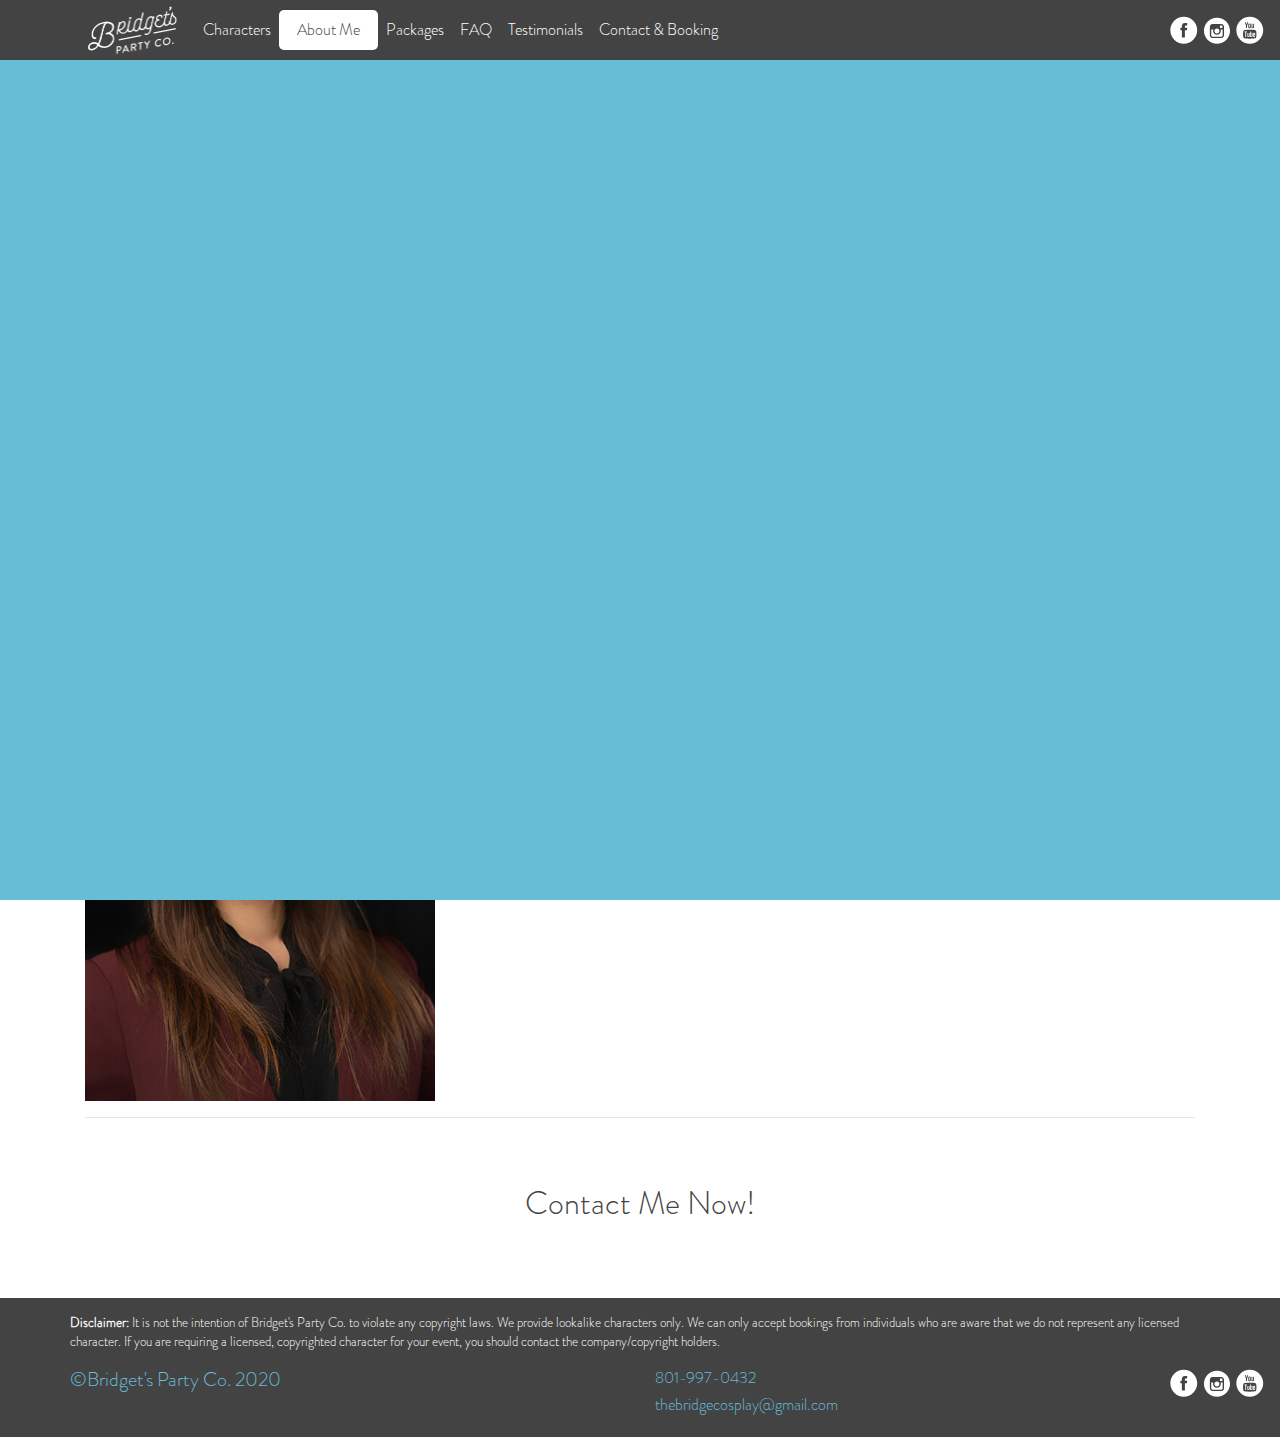
==== commit b9d82728: "new headshot" ====
--- a/about.html
+++ b/about.html
@@ -76,7 +76,7 @@
         </div>
         <div class="row" id="about-content">
           <div class="col-sm-12 col-md-6 col-lg-4">
-              <img src="images/AboutMe.jpg" alt="Self Portrait" />
+              <img src="images/AboutMe2020.jpg" alt="Self Portrait" />
           </div>
           <div id="bio" class="col-sm-12 col-md-6 col-lg-8">
               <p>Hi! My name is Bridget and I’m the business owner and primary character performer here at Bridget’s Party Co! I’m so excited to bring an extra world of magic to your child’s party by inviting a princess, hero, or other exciting character to your child’s party! I have experience in theater and performing, and even had the chance to work at EPCOT in Walt Disney World Resort (in Lake Buena Vista, FL) through the Disney College Program. I’m a costumer who creates most of my costumes. I also volunteer with <a href="http://www.heroicinc.org" target="_blank">Heroic, Inc.</a>, a 501(c)3 charity organization that provides characters for local charity and community events--free of charge. Not only do I have years of experience as a character performer, but I am also experienced with entertaining children as a grade school teacher!</p>
--- a/css/style.css
+++ b/css/style.css
@@ -258,6 +258,12 @@
   top: 50%;
 }
 
+body #character-images {
+  -webkit-box-pack: center;
+      -ms-flex-pack: center;
+          justify-content: center;
+}
+
 body #character-images .col-sm-12 {
   position: relative;
 }
--- a/css/about.css
+++ b/css/about.css
@@ -23,4 +23,14 @@
   text-decoration: none;
   color: #67bcd6;
 }
+
+@media (min-width: 768px) {
+  #about-page #about-content img {
+    margin: 0;
+    width: 100%;
+  }
+  #about-page #about-content #bio {
+    margin: 0;
+  }
+}
 /*# sourceMappingURL=about.css.map */